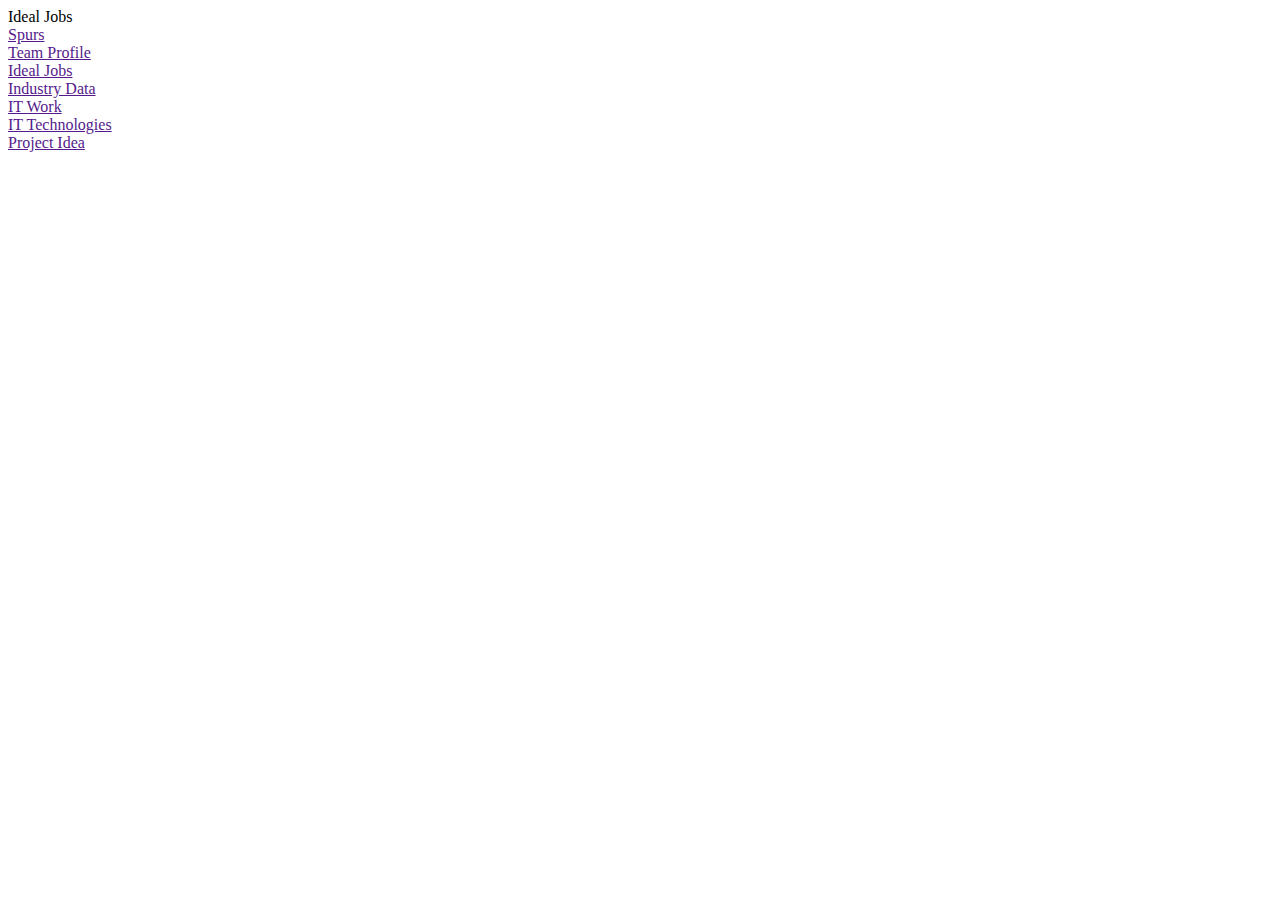
==== Idealjob.html @ bb408de2 "Add files via upload" ====
<!DOCTYPE html>
<html>

  <head>
    <title>
      Ideal Jobs
    </title>
    <div class='heading'>
      Ideal Jobs
    </div>
    <div class='nav'>
      <div class'object'>
        <a href=''>Spurs</a>
      </div>
      <div class'object'>
        <a href=''>Team Profile</a>
      </div>
      <div class'object'>
        <a href=''>Ideal Jobs</a>
      </div>
      <div class'object'>
        <a href=''>Industry Data</a>
      </div>
      <div class'object'>
        <a href=''>IT Work</a>
      </div>
      <div class'object'>
        <a href=''>IT Technologies</a>
      </div>
      <div class'object'>
        <a href=''>Project Idea</a>
      </div>
    </div>
  </head>

  <body>
    <div class="references">
    </div>
  </body>
</html>
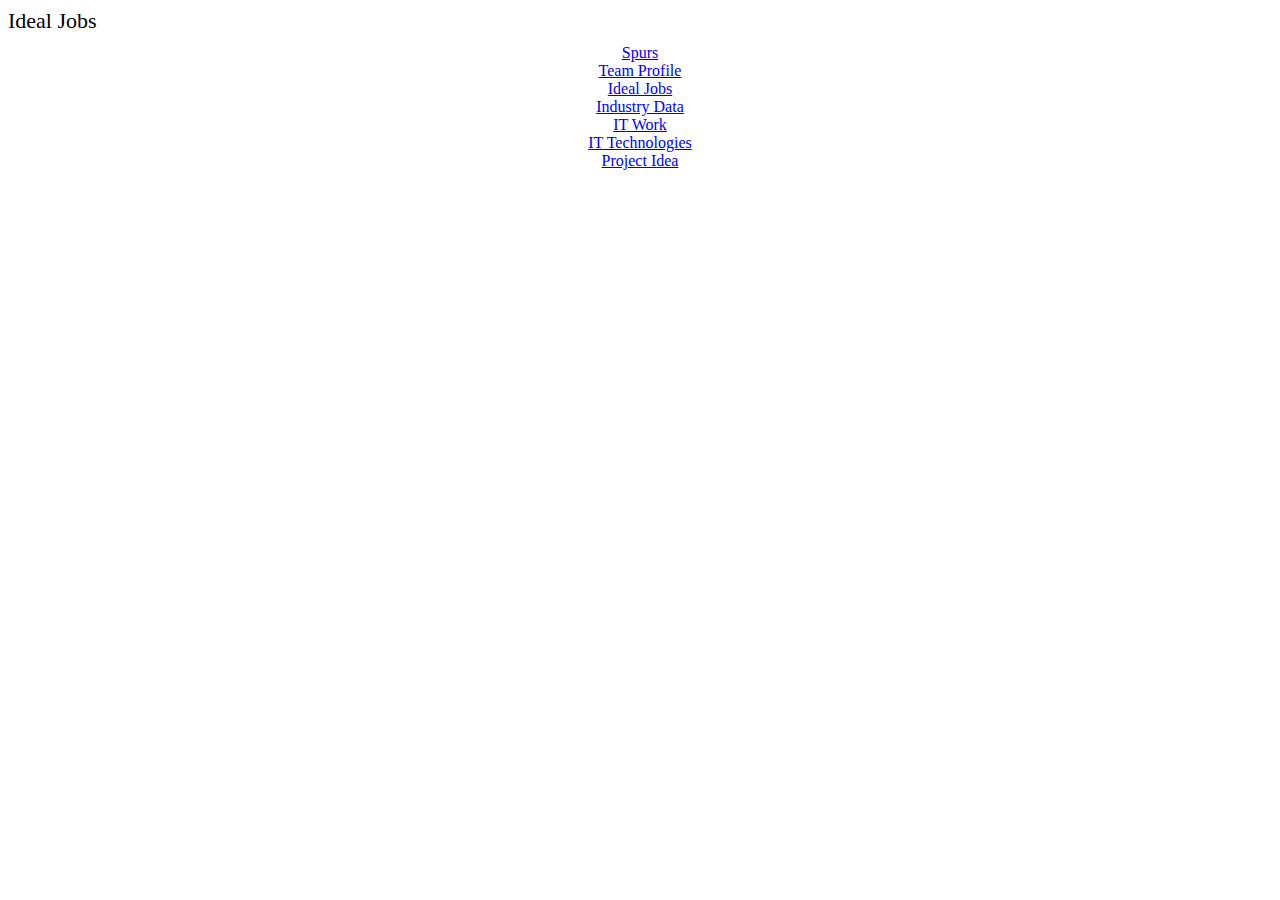
==== commit c405ae22: "Add files via upload" ====
--- a/Idealjob.html
+++ b/Idealjob.html
@@ -5,30 +5,31 @@
     <title>
       Ideal Jobs
     </title>
+    <link href="style.css" rel="stylesheet">
     <div class='heading'>
       Ideal Jobs
     </div>
     <div class='nav'>
-      <div class'object'>
-        <a href=''>Spurs</a>
+      <div class='object'>
+        <a href='coverpage.html'>Spurs</a>
       </div>
-      <div class'object'>
-        <a href=''>Team Profile</a>
+      <div class='object'>
+        <a href='Teamprofile.html'>Team Profile</a>
       </div>
-      <div class'object'>
-        <a href=''>Ideal Jobs</a>
+      <div class='object'>
+        <a href='IdealJob.html'>Ideal Jobs</a>
       </div>
-      <div class'object'>
-        <a href=''>Industry Data</a>
+      <div class='object'>
+        <a href='Industrydata.html'>Industry Data</a>
       </div>
-      <div class'object'>
-        <a href=''>IT Work</a>
+      <div class='object'>
+        <a href='Itwork.html'>IT Work</a>
       </div>
-      <div class'object'>
-        <a href=''>IT Technologies</a>
+      <div class='object'>
+        <a href='Technologies.html'>IT Technologies</a>
       </div>
-      <div class'object'>
-        <a href=''>Project Idea</a>
+      <div class='object'>
+        <a href='Projectidea.html'>Project Idea</a>
       </div>
     </div>
   </head>
--- a/style.css
+++ b/style.css
@@ -0,0 +1,37 @@
+head{
+  margin: 40px;
+  background: ##f5d5d3;
+}
+
+body{
+
+}
+
+.nav{
+  margin: 10px;
+  text-align: center;
+}
+
+.object{
+  margin-right: 10px;
+  margin-left: 10px;
+}
+
+.intro{
+  font: times;
+  font-size: 32px;
+}
+
+h1{
+  font: times;
+  font-size: 16px;
+}
+
+.heading{
+  font: times;
+  font-size: 22px;
+}
+
+.references{
+
+}
